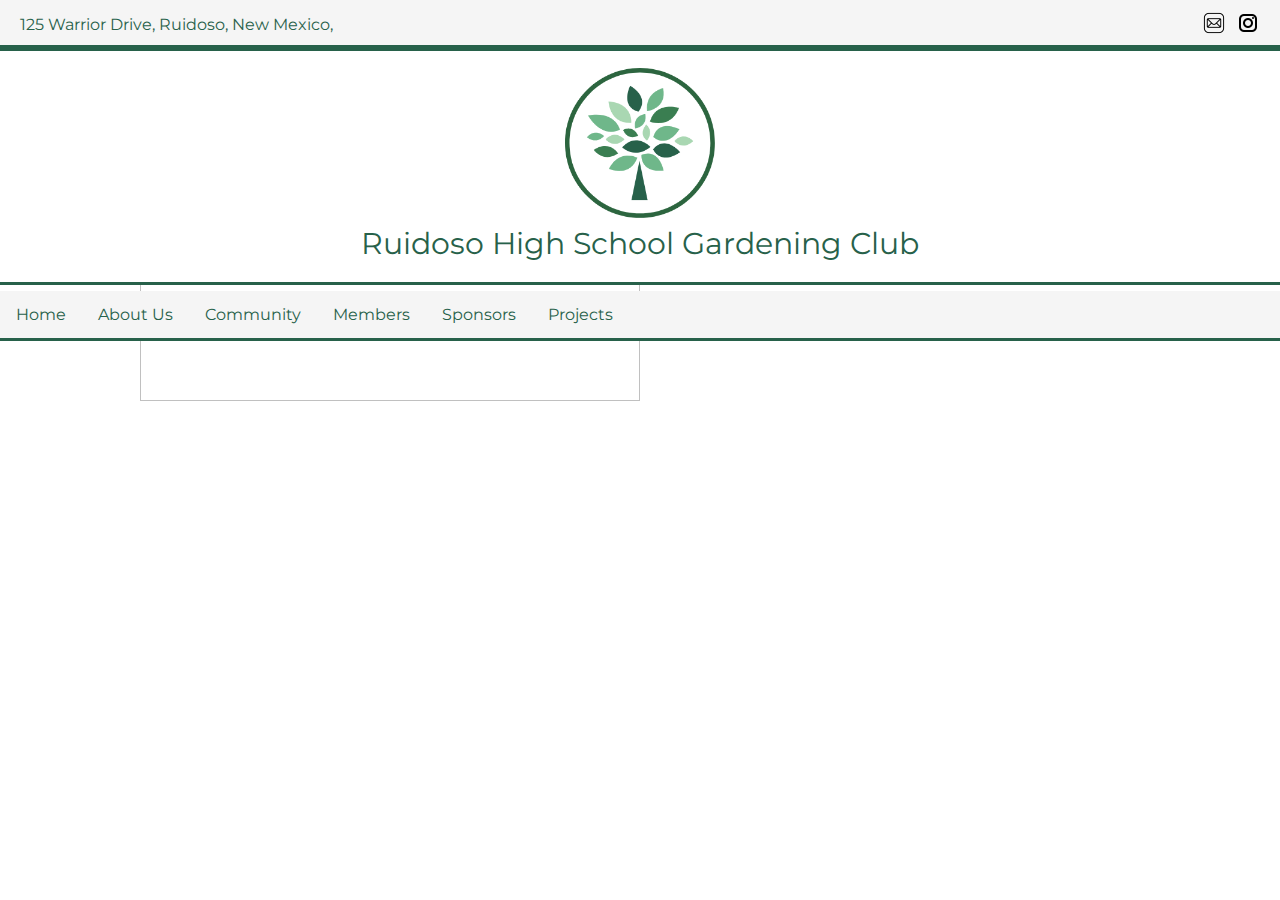
==== aboutus.html @ d99216f5 "Add files via upload" ====
<!DOCTYPE html>
<html lang="en">
<head>
    <meta charset="UTF-8">
    <meta http-equiv="X-UA-Compatible" content="IE=edge">
    <meta name="viewport" content="width=device-width, initial-scale=1.0">
    <title>RHS Gardening Club</title>
    <link rel="icon" type="image/x-icon" href="Images/rhsfavicon.png">
    <link rel="stylesheet" href="style.css">
    <link rel="preconnect" href="https://fonts.googleapis.com">
<link rel="preconnect" href="https://fonts.gstatic.com" crossorigin>
<link href="https://fonts.googleapis.com/css2?family=Montserrat:wght@200;500&display=swap" rel="stylesheet">
<script src="script.js"></script> 
</head>
<body>
    <div class="top-bar">
        <div class="left-text">125 Warrior Drive, Ruidoso, New Mexico,</div>
        <div class="right-logos"><a href="https://www.instagram.com/rhs.gardening/"><img src="Images/icons8-instagram-24.png"></a></div>
        <div class="right-logos"><a href=""><img src="Images/icons8-mail-24 (1).png"></a></div>
    </div>
    <div class="header">
        <div class="header-logo"><img src="Images/RHSGCLUBLOGO.png" height="150px" width="150px"></div>
        <div class="header-text">Ruidoso High School Gardening Club</div>
    </div>
    </div>
    <div class="navbar" id="navbar">
      <ul>
        <li><a href="index.html">Home</a></li>
        <li><a href="aboutus.html">About Us</a></li>
        <li><a href="#home">Community</a></li>
        <li><a href="#home">Members</a></li>
        <li><a href="#home">Sponsors</a></li>
        <li><a href="#home">Projects</a></li>
      </ul>
    </div>
    <div class="body-content">
        <div class="row">
            <div class="column">
                <h2 style="border-bottom: 3px solid #27614a">About Us • </h2>
                <p>This club began with a passion for gardening but nowhere to garden. We brought up our concern with some of our teachers and peers and expressed our interest in adding more greenery and life to our wonderful campus. Mrs. Oberheu, the environmental science teacher, was ecstatic about the prospect and helped us get our start with little meetings over email. Through that we began our proposal and met with Mrs. Romero and Mr. Shriver to establish this club. After weeks of preperation and enthusiasm, we had our meeting. On January 10th, 2022 we officially became a club. With our newfound members and supporters be began our life as <b>RHS Sprouts.</b> We have many projects and aspirations to look forward to, so please support us and join our gardening family! - Co-founders &#127793;
            </div>
            <div class="column"> 
                <h2 class="image"><img src="Images/woods.jpg" width="500" height="200" style="margin-top: 50px; margin-left: 140px;"></h2>
            </div>
        </div>     
    </div>
</html>
---- style.css ----
* {
    padding: 0;
    margin: 0;
}

.header {
    padding-top: 20px;
    background: white;
    color: #27614a;
    font-size: 30px;
    width: 100%;
    position: fixed;
    border-bottom: 3px solid #27614a;
}

.top-bar {
    background-color:#f5f5f5;
    padding: 10px;
    height: 25px;
    border-bottom: 3px solid #27614a;
}

.top-bar .left-text {
    float: left;
    padding-left: 10px;
    padding-top: 5px;
    font-family: 'Montserrat', sans-serif;
    color: #27614a;
}

.top-bar .right-logos {
    float: right;
    padding-right: 10px;
    padding-top: 1px;
}

.header .header-text {
    text-align: center;
    font-family: 'Montserrat', sans-serif;
    margin-bottom: none;
    padding-bottom: 20px;
}

.header .header-logo {
    text-align: center;
}

.navbar {
    position: absolute;
    padding-top: 240px;
    width: 100%;
    border-bottom: 3px solid #27614a;
    border-top: 3px solid #27614a; 
}

.navbar ul {
    list-style-type: none;
    margin: 0;
    padding: 0;
    overflow: hidden;
    background-color: #f5f5f5;
    position: -webkit-sticky;
    position: sticky;
}

.navbar li {
    float: left;
}

.navbar li a {
    display: block;
    color: #27614a;
    text-align: center;
    padding: 14px 16px;
    text-decoration: none;
    font-family: 'Montserrat', sans-serif;
}

.footer {
    position: fixed;
    left:0;
    bottom: 0;
    width: 100%;
    background-color:#f5f5f5;
    color: #27614a;
    text-align: left;
    border-top: 3px solid #27614a;
    font-family: 'Montserrat', sans-serif;
}

.footer h5 {
    padding: 16px 14px;
}

@media screen and (max-width:480px) {
    .header img {
        width: 100px;
        height: 100px;
    }
    .top-bar .left-text {
        font-size: 15px;
    }

    .navbar {
        padding-top: 224px;
    }
    
    .navbar li a {
        font-size: 15px;
    }
    
    .header .header-text {
        font-size: 30px;
}
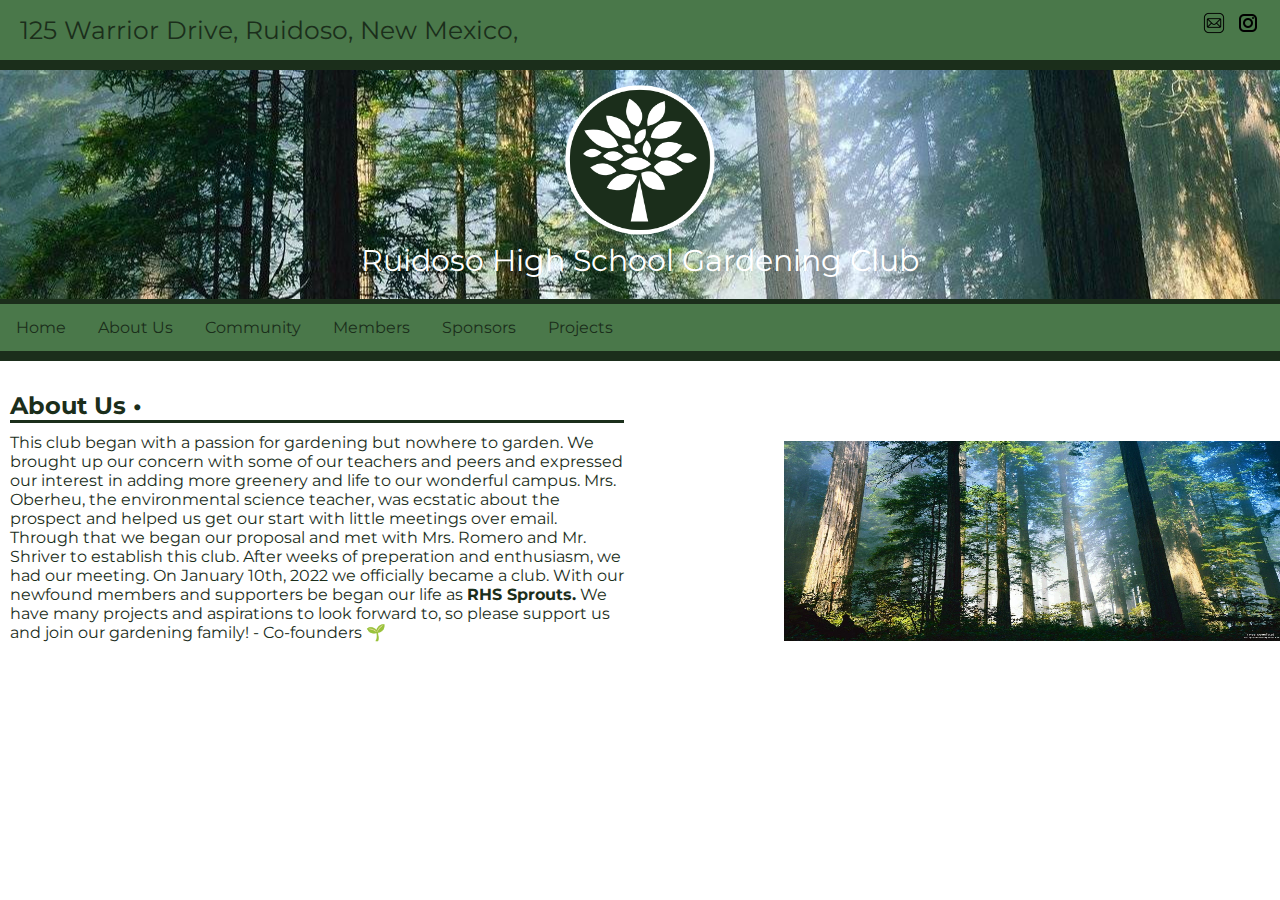
==== commit 41236e6a: "Update aboutus.html" ====
--- a/aboutus.html
+++ b/aboutus.html
@@ -36,7 +36,7 @@
     <div class="body-content">
         <div class="row">
             <div class="column">
-                <h2 style="border-bottom: 3px solid #27614a">About Us • </h2>
+                <h2 style="border-bottom: 3px solid var(--phthalogreen)">About Us • </h2>
                 <p>This club began with a passion for gardening but nowhere to garden. We brought up our concern with some of our teachers and peers and expressed our interest in adding more greenery and life to our wonderful campus. Mrs. Oberheu, the environmental science teacher, was ecstatic about the prospect and helped us get our start with little meetings over email. Through that we began our proposal and met with Mrs. Romero and Mr. Shriver to establish this club. After weeks of preperation and enthusiasm, we had our meeting. On January 10th, 2022 we officially became a club. With our newfound members and supporters be began our life as <b>RHS Sprouts.</b> We have many projects and aspirations to look forward to, so please support us and join our gardening family! - Co-founders &#127793;
             </div>
             <div class="column"> 
--- a/style.css
+++ b/style.css
@@ -3,21 +3,31 @@
     margin: 0;
 }
 
+:root {
+    --huntergreen: #337533;
+    --ferngreen: #4a784a;
+    --pinetree: #182618;
+    --feldgrau: #435943;
+    --phthalogreen: #1b2e1b;
+}
+
 .header {
-    padding-top: 20px;
-    background: white;
-    color: #27614a;
+    padding-top: 0px;
+    color: var(--phthalogreen);
     font-size: 30px;
     width: 100%;
-    position: fixed;
-    border-bottom: 3px solid #27614a;
+    position: absolute;
+    border-bottom: 10px solid var(--phthalogreen);
+    background-image: url('Images/woods.jpg');
+    background-position: center;
 }
 
 .top-bar {
-    background-color:#f5f5f5;
+    background-color: var(--ferngreen);
     padding: 10px;
-    height: 25px;
-    border-bottom: 3px solid #27614a;
+    height: 40px;
+    border-bottom: 10px solid var(--phthalogreen);
+    font-size: 25px;
 }
 
 .top-bar .left-text {
@@ -25,7 +35,7 @@
     padding-left: 10px;
     padding-top: 5px;
     font-family: 'Montserrat', sans-serif;
-    color: #27614a;
+    color: var(--phthalogreen);
 }
 
 .top-bar .right-logos {
@@ -39,41 +49,49 @@
     font-family: 'Montserrat', sans-serif;
     margin-bottom: none;
     padding-bottom: 20px;
+    color: white;
 }
 
 .header .header-logo {
     text-align: center;
+    padding-top: 15px;
 }
 
 .navbar {
-    position: absolute;
-    padding-top: 240px;
+    position: sticky;
+    padding-top: 234px;
     width: 100%;
-    border-bottom: 3px solid #27614a;
-    border-top: 3px solid #27614a; 
+    border-bottom: 10px solid var(--phthalogreen);
+    
 }
+
 
 .navbar ul {
     list-style-type: none;
     margin: 0;
     padding: 0;
     overflow: hidden;
-    background-color: #f5f5f5;
-    position: -webkit-sticky;
-    position: sticky;
+    background-color: var(--ferngreen);
 }
 
 .navbar li {
     float: left;
+     background-color: var(--ferngreen);
 }
 
 .navbar li a {
     display: block;
-    color: #27614a;
+    color: var(--phthalogreen);
+    background-color: var(--ferngreen);
     text-align: center;
     padding: 14px 16px;
     text-decoration: none;
     font-family: 'Montserrat', sans-serif;
+}
+
+.navbar li a:hover {
+    background-color: var(--phthalogreen);
+    color: white;
 }
 
 .footer {
@@ -84,12 +102,43 @@
     background-color:#f5f5f5;
     color: #27614a;
     text-align: left;
-    border-top: 3px solid #27614a;
+    border-top: 3px solid var(--phthalogreen);
     font-family: 'Montserrat', sans-serif;
 }
 
 .footer h5 {
     padding: 16px 14px;
+}
+
+.body-content {
+    width: 100%;
+    padding-top: 20px;
+    
+}
+
+.body-content .column {
+    float: left;
+    width: 48%;
+    padding: 10px;
+    height: 300px;
+    font-family: 'Montserrat', sans-serif;
+    color: var(--phthalogreen);
+}
+
+.body-content .column p {
+    padding-top: 10px;
+    color: var(--phthalogreen);
+}
+
+.body-conent .row:after {
+    content:"";
+    display: table;
+    clear: both;
+}
+
+.coulmn .image {
+    margin-left: 100px;
+    padding-top: 100px;
 }
 
 @media screen and (max-width:480px) {
@@ -111,4 +160,10 @@
     
     .header .header-text {
         font-size: 30px;
+    }
+    
+    .body-content .column {
+        width: 100%;
+    }
 }
+    
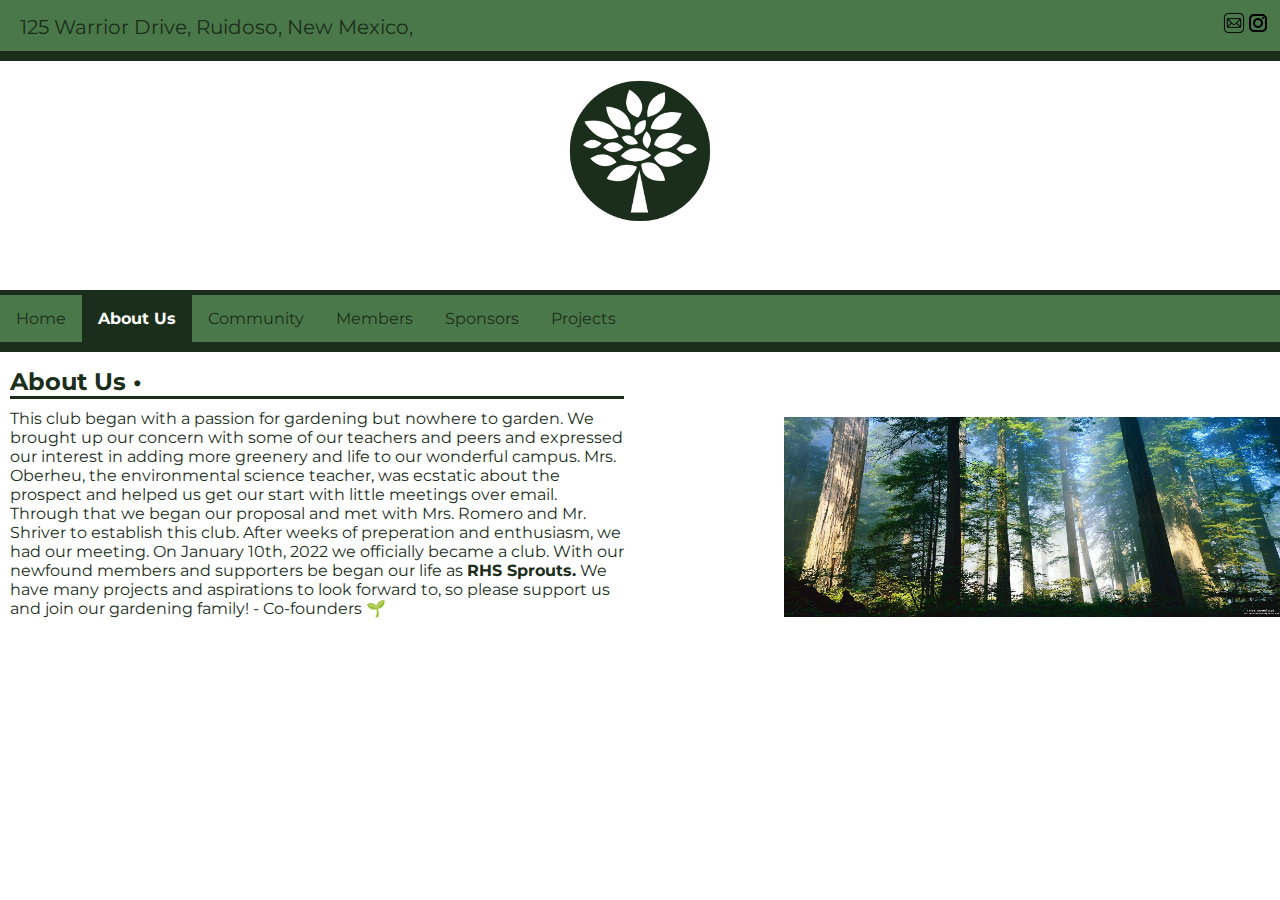
==== commit 78de8023: "Update aboutus.html" ====
--- a/aboutus.html
+++ b/aboutus.html
@@ -26,11 +26,11 @@
     <div class="navbar" id="navbar">
       <ul>
         <li><a href="index.html">Home</a></li>
-        <li><a href="aboutus.html">About Us</a></li>
-        <li><a href="#home">Community</a></li>
-        <li><a href="#home">Members</a></li>
-        <li><a href="#home">Sponsors</a></li>
-        <li><a href="#home">Projects</a></li>
+        <li><a class="active" href="aboutus.html">About Us</a></li>
+        <li><a href="community.html">Community</a></li>
+        <li><a href="members.html">Members</a></li>
+        <li><a href="sponsors.html">Sponsors</a></li>
+        <li><a href="projects.html">Projects</a></li>
       </ul>
     </div>
     <div class="body-content">
@@ -44,4 +44,4 @@
             </div>
         </div>     
     </div>
-</html>+</html>
--- a/style.css
+++ b/style.css
@@ -13,34 +13,42 @@
 
 .header {
     padding-top: 0px;
+    background: white;
     color: var(--phthalogreen);
     font-size: 30px;
     width: 100%;
     position: absolute;
     border-bottom: 10px solid var(--phthalogreen);
-    background-image: url('Images/woods.jpg');
+    background-image: url('Images/plants.jpg');
     background-position: center;
+    background-repeat: repeat;
+    background-size: fill;
+}
+
+::-webkit-scrollbar {
+    display: none;
 }
 
 .top-bar {
     background-color: var(--ferngreen);
     padding: 10px;
+    padding-bottom: 1px;
     height: 40px;
     border-bottom: 10px solid var(--phthalogreen);
-    font-size: 25px;
+    font-size: 20px;
 }
 
 .top-bar .left-text {
     float: left;
     padding-left: 10px;
     padding-top: 5px;
+    padding-bottom: none;
     font-family: 'Montserrat', sans-serif;
     color: var(--phthalogreen);
 }
 
 .top-bar .right-logos {
     float: right;
-    padding-right: 10px;
     padding-top: 1px;
 }
 
@@ -50,6 +58,7 @@
     margin-bottom: none;
     padding-bottom: 20px;
     color: white;
+    font-weight: bold;
 }
 
 .header .header-logo {
@@ -92,7 +101,15 @@
 .navbar li a:hover {
     background-color: var(--phthalogreen);
     color: white;
+    font-weight: bold;
 }
+
+.navbar .active {
+    background-color: var(--phthalogreen);
+    color: white;
+    font-weight: bold;
+}
+
 
 .footer {
     position: fixed;
@@ -112,7 +129,7 @@
 
 .body-content {
     width: 100%;
-    padding-top: 20px;
+    padding-top: 5px;
     
 }
 
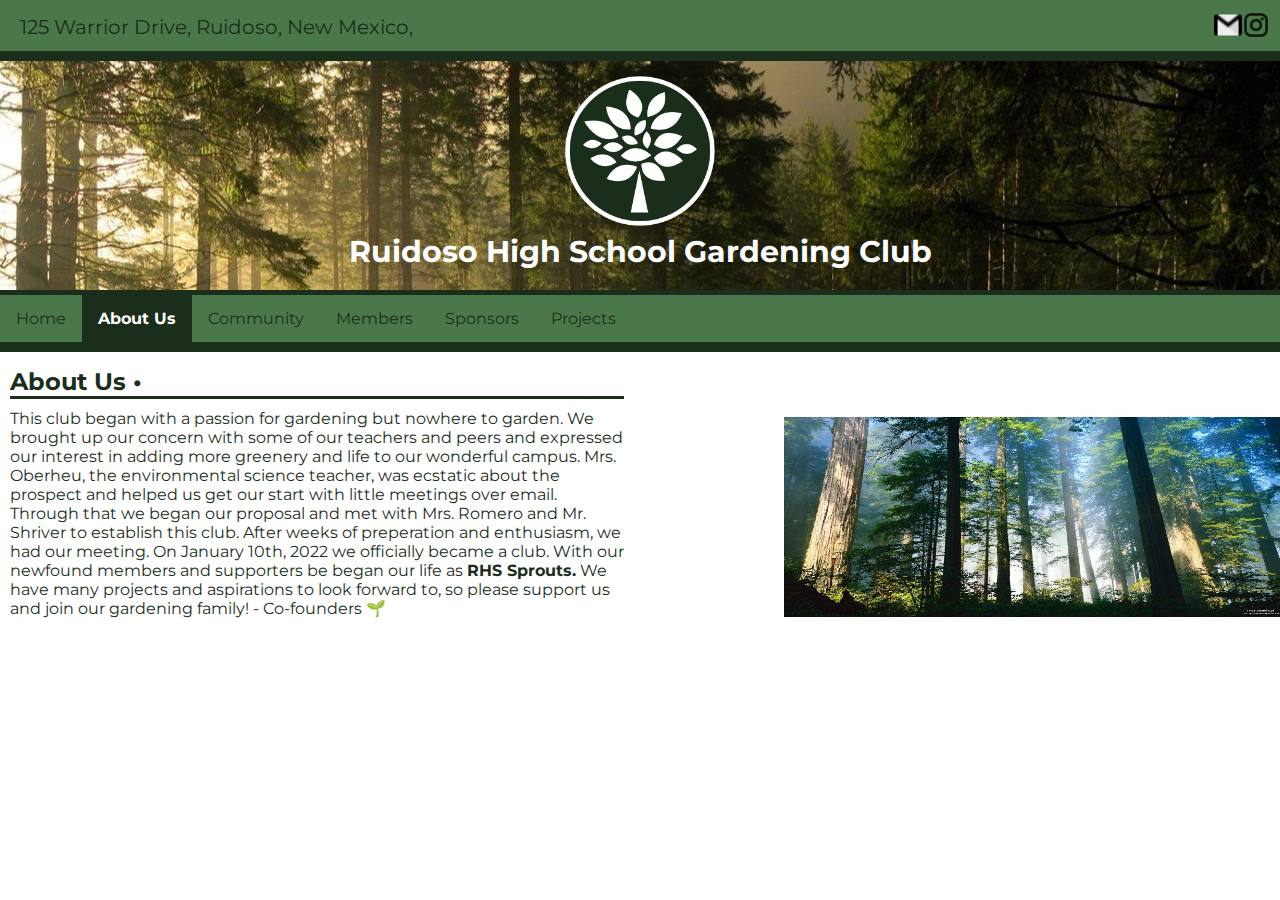
==== commit d098e252: "Update aboutus.html" ====
--- a/aboutus.html
+++ b/aboutus.html
@@ -4,7 +4,7 @@
     <meta charset="UTF-8">
     <meta http-equiv="X-UA-Compatible" content="IE=edge">
     <meta name="viewport" content="width=device-width, initial-scale=1.0">
-    <title>RHS Gardening Club</title>
+    <title>About Us</title>
     <link rel="icon" type="image/x-icon" href="Images/rhsfavicon.png">
     <link rel="stylesheet" href="style.css">
     <link rel="preconnect" href="https://fonts.googleapis.com">
@@ -15,8 +15,8 @@
 <body>
     <div class="top-bar">
         <div class="left-text">125 Warrior Drive, Ruidoso, New Mexico,</div>
-        <div class="right-logos"><a href="https://www.instagram.com/rhs.gardening/"><img src="Images/icons8-instagram-24.png"></a></div>
-        <div class="right-logos"><a href=""><img src="Images/icons8-mail-24 (1).png"></a></div>
+        <div class="right-logos"><a href="https://www.instagram.com/rhs.gardening/"><img src="Images/instagram.png" height="28px" width="28px"></a></div>
+        <div class="right-logos"><a href=""><img src="Images/gmail.png" width="28px" height="28px"></a></div>
     </div>
     <div class="header">
         <div class="header-logo"><img src="Images/RHSGCLUBLOGO.png" height="150px" width="150px"></div>
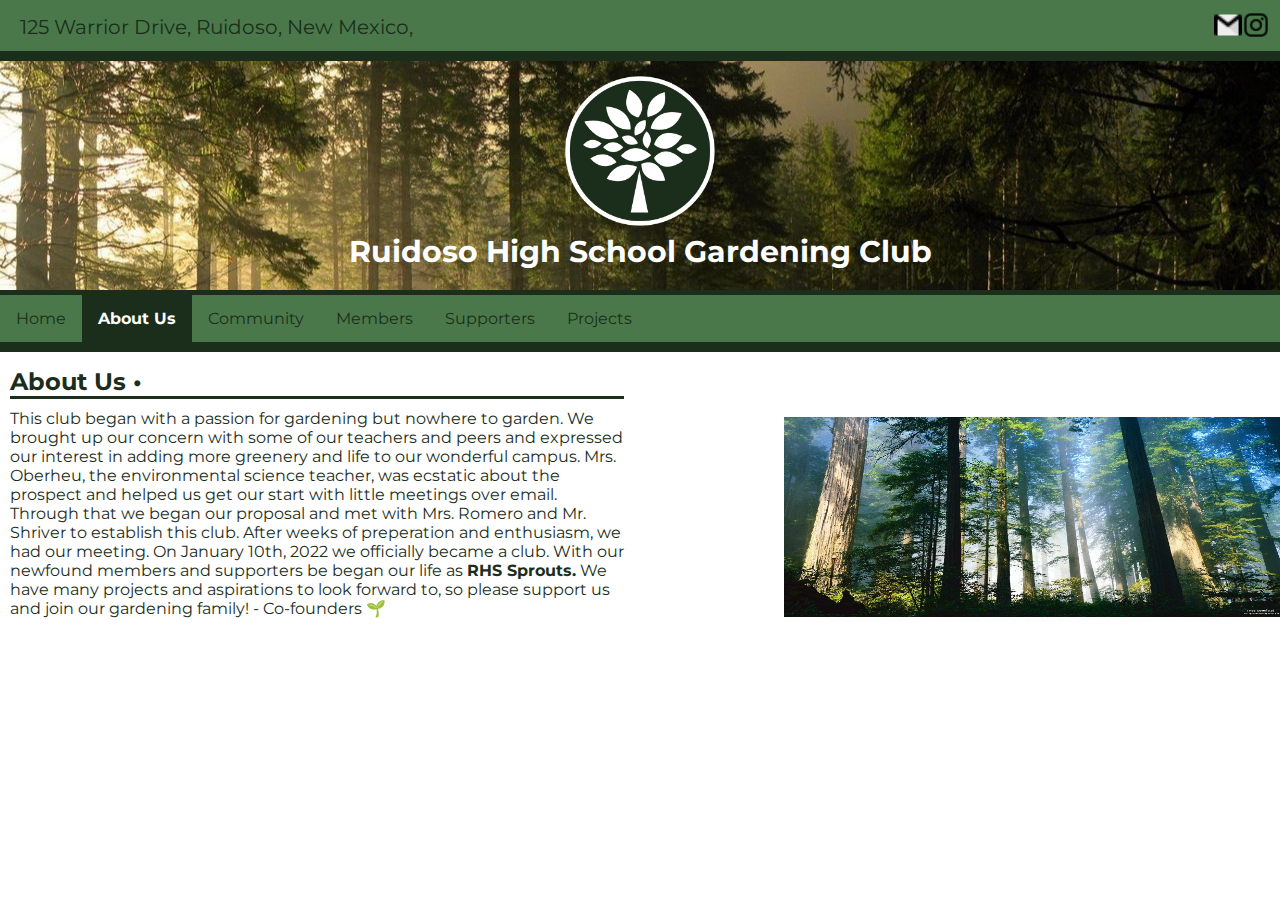
==== commit 91a9bd05: "Update aboutus.html" ====
--- a/aboutus.html
+++ b/aboutus.html
@@ -29,7 +29,7 @@
         <li><a class="active" href="aboutus.html">About Us</a></li>
         <li><a href="community.html">Community</a></li>
         <li><a href="members.html">Members</a></li>
-        <li><a href="sponsors.html">Sponsors</a></li>
+        <li><a href="sponsors.html">Supporters</a></li>
         <li><a href="projects.html">Projects</a></li>
       </ul>
     </div>
